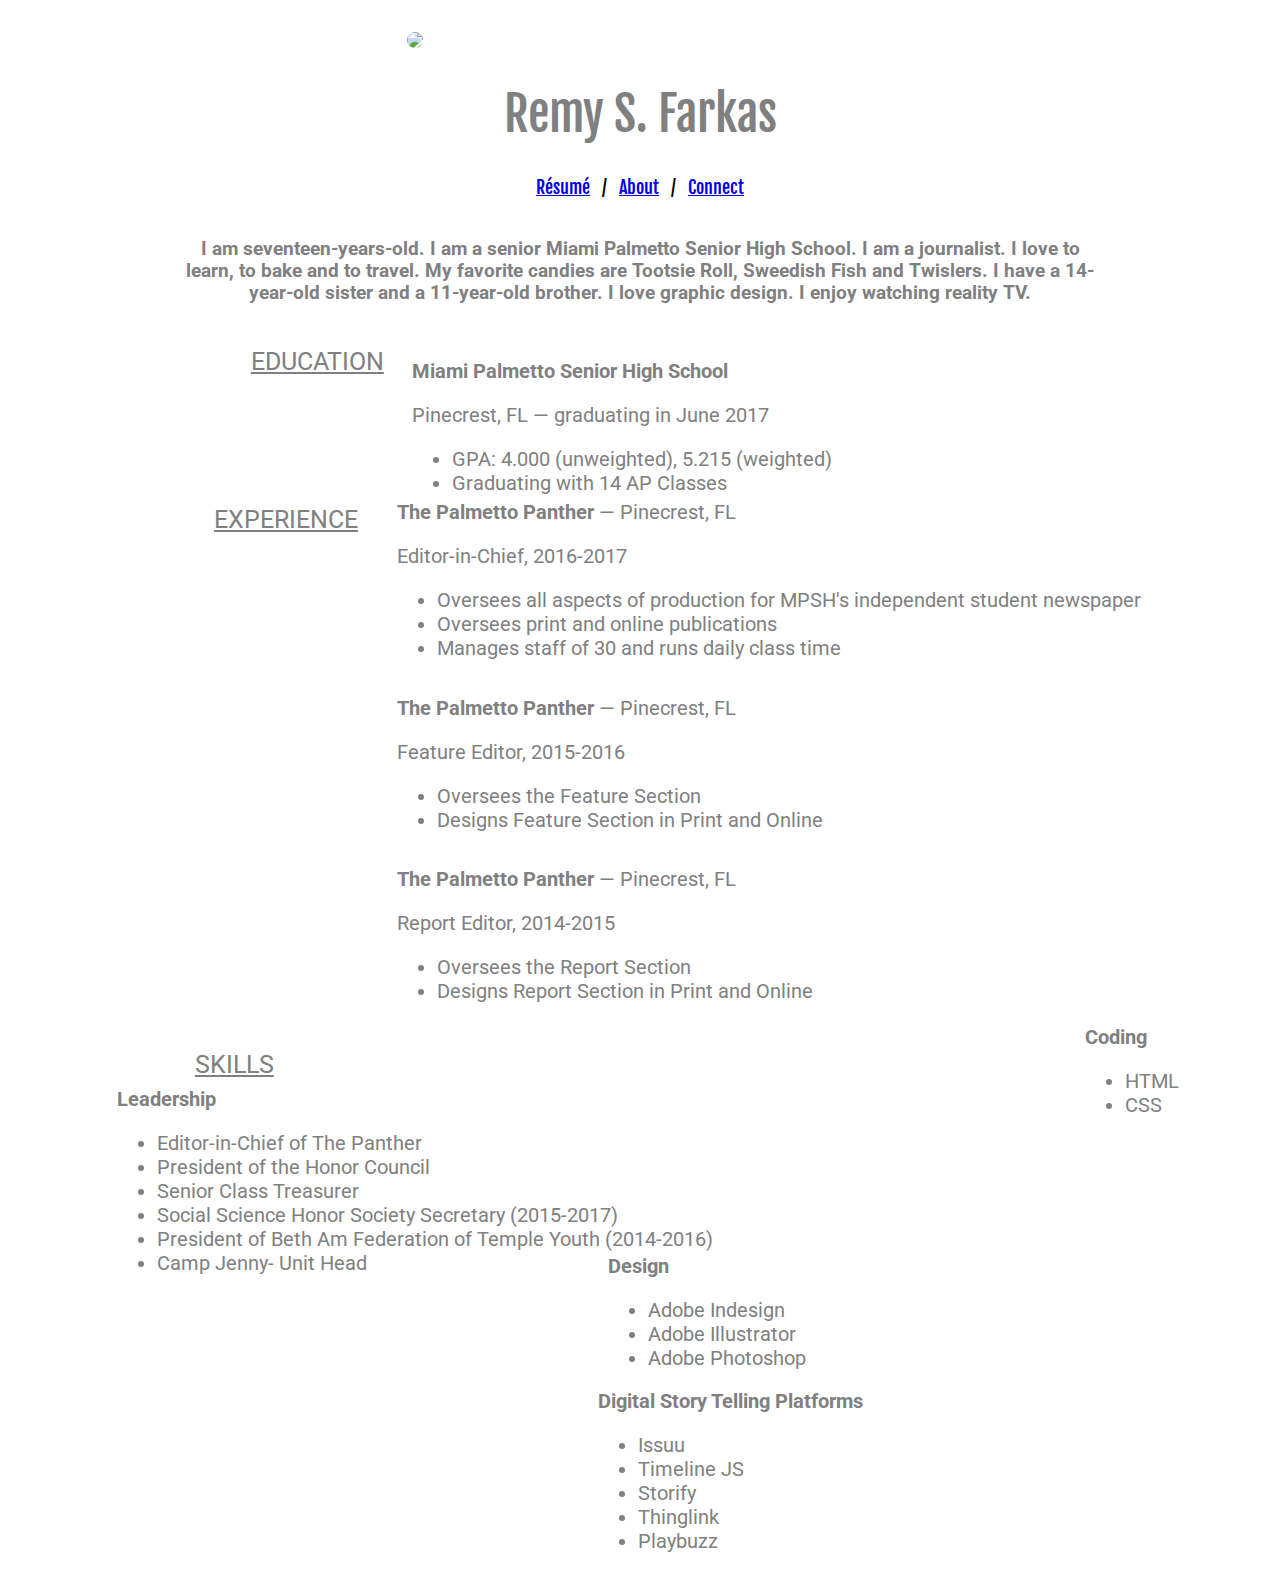
==== index.html @ 94163857 "asdf" ====
<!DOCTYPE html>
<html>
	<head>
    <link href='http://fonts.googleapis.com/css?family=Roboto:300' rel='stylesheet' type='text/css'>
    <link href='https://fonts.googleapis.com/css?family=Fjalla+One' rel='stylesheet' type='text/css'>
		<link type="text/css" rel="stylesheet" href="stylesheet.css" />
		<title>Remy</title>
		<img src="http://i346.photobucket.com/albums/p423/Remy423/remyfarkas_zps9f5fgdtp.jpg" width="100px" height="auto">
		<h1 align="center",\ style=>Remy S. Farkas</h1>
		<h2><a href="http://remy-farkas.github.io">R&eacute;sum&eacute;</a>&nbsp;&nbsp;&nbsp;/&nbsp;&nbsp;&nbsp;<a class="other" href="http://remy-farkas.github.io/About/">About</a>&nbsp;&nbsp;&nbsp;/&nbsp;&nbsp;&nbsp;<a class="other" href="http://remy-farkas.github.io/Contact/">Connect</a></h2></a></h2>
		<h3 align="center",\ style=>I am seventeen-years-old. I am a senior Miami Palmetto Senior High School. I am a journalist. I love to learn, to bake and to travel. My favorite candies are Tootsie Roll, Sweedish Fish and Twislers. I have a 14-year-old sister and a 11-year-old brother. I love graphic design. I enjoy watching reality TV.</h3>
	</head>
	<body>
		<div class="heading">EDUCATION</div>
		<div class="info">
			<p id="place"><b>Miami Palmetto Senior High School</b></p>
			<p id="bullets">
			Pinecrest, FL &mdash; graduating in June 2017</br>
			<ul>
				<li align="left">GPA:  4.000 (unweighted), 5.215 (weighted)</li>
				<li align="left">Graduating with 14 AP Classes</li>
			</ul>
			</p></div>
		<div class="head">EXPERIENCE</div>
		<div class="information">
			<p id="place"><b>The Palmetto Panther</b> &mdash; Pinecrest, FL</p>
			<p id="bullets">
			Editor-in-Chief, 2016-2017</br>
			<ul>
				<li align="left">Oversees all aspects of production for MPSH's independent student newspaper</li>
				<li align="left">Oversees print and online publications</li>
        		<li align="left">Manages  staff of 30 and runs  daily class time</li>
			</ul>
			</p></div>
<div class="feature">
			<p id="place"><b>The Palmetto Panther</b> &mdash; Pinecrest, FL</p>
			<p id="bullets">
			Feature Editor,  2015-2016</br>
			<ul>
				<li align="left">Oversees the Feature Section</li>
				<li align="left">Designs Feature Section in Print and Online</li>
			</ul>
			</p></div>
<div class="report">
			<p id="place"><b>The Palmetto Panther</b> &mdash; Pinecrest, FL</p>
			<p id="bullets">
			Report Editor,  2014-2015</br>
			<ul>
				<li align="left">Oversees the Report Section</li>
				<li align="left">Designs Report Section in Print and Online</li>
			</ul>
			</p></div>
<div class="head">SKILLS</div>
		<div class="leadership">
			<p id="place"><b>Leadership</b></p>
			<p id="bullets">
			<ul>
				<li align="left">Editor-in-Chief of The Panther</li>
        <li align="left">President of the Honor Council</li>
        <li align="left">Senior Class Treasurer</li>
        <li align="left">Social Science Honor Society Secretary (2015-2017)</li>
				<li align="left">President of Beth Am Federation of Temple Youth (2014-2016)</li>
        		<li align="left">Camp Jenny- Unit Head</li>
			</ul>
			</p></div>
		<div class="coding">
			<p id="place"><b>Coding</b></p>
			<p id="bullets">
			<ul>
				<li align="left">HTML</li>
        <li align="left">CSS</li>
			</ul>
			</p></div>
		<div class="design">
			<p id="place"><b>Design</b></p>
			<p id="bullets">
			<ul>
				<li align="left">Adobe Indesign</li>
        <li align="left">Adobe Illustrator</li>
        <li align="left">Adobe Photoshop</li>
			</ul>
			</p></div>
<div class="dstp">
			<p id="place"><b>Digital Story Telling Platforms</b></p>
			<p id="bullets">
			<ul>
				<li align="left">Issuu</li>
        <li align="left">Timeline JS</li>
        <li align="left">Storify</li>
        <li align="left">Thinglink</li>
				<li align="left">Playbuzz</li>
			</ul>
			</p></div>
	</body>
---- stylesheet.css ----
img {
  text-align: center;
  margin-right: auto;
  margin-left: 375px;
  border-radius: 50%;
  height:50px
  width:50px;
}
h2 {
	text-align: center;
	font-family: 'Fjalla One', sans-serif;
	font-weight: 350;
	font-size: 18px;
	margin-bottom: 40px;
}
body {
	padding: 24px;
}
head {
	font-family: 'Roboto', sans-serif;
	text-align: center;
}
h1 {
	text-align: center;
  font-family: 'Fjalla One', sans-serif;
  font-weight: 100;
  font-size:  48px;
  color: gray;
}
div {
	font-family:'Roboto', sans-serif;
	padding-top: 10px;
	text-align: 'center';
  	padding: 16px;
}
h3 {
  padding-left: 150px;
  padding-right: 150px;
  color: gray;
  font-family: 'Roboto', sans-serif;
}
.heading {
  text-align: left;
  font-family: 'Roboto', sans-serif;
  text-decoration: underline;
  padding-top: 2%;
  display: inline-block;
  float: left;
  padding-left:  18%;
  color: gray;
  font-size: 25px;
}
.info {
  font-family: 'Roboto', sans-serif;
  display: inline-block;
  float:  left;
  color:  gray;
  text-align:  center;
  padding-left: 1%;
  font-size: 20px;
}
.head {
  text-align: left;
  font-family: 'Roboto', sans-serif;
  text-decoration: underline;
  padding-top: 15%;
  display: inline-block;
  float: left;
  margin-left: -650px;
  color: gray;
  font-size: 25px;
  align: right;
}
.information {
  font-family: 'Roboto', sans-serif;
  margin-top: -5.5%;
  display: inline-block;
  float:  left;
  color:  gray;
  text-align:  center;
  padding-left: 30%;
  font-size: 20px;
}
#place {
  text-align: left;
}
#bullets {
  text-align: left;
}
.feature {
  font-family: 'Roboto', sans-serif;
  margin-top: -3%;
  display: inline-block;
  float: left;
  color: gray;
  text-align:  center;
  padding-left: 30%;
  font-size: 20px;
}
.report {
  font-family: 'Roboto', sans-serif;
  margin-top: -3%;
  display: inline-block;
  float: left;
  color: gray;
  text-align:  center;
  padding-left: 30%;
  font-size: 20px;
}
.leadership {
  font-family: 'Roboto', sans-serif;
  margin-top: 1%;
  display: inline-block;
  float: left;
  color: gray;
  text-align: center;
  margin-left: 69px;
  font-size: 20px;
}
.coding {
  font-family: 'Roboto', sans-serif;
  margin-top: -50px;
  display: inline-block;
  float: left;
  color: gray;
  text-align: center;
  margin-left: 28%;
  font-size: 20px;
}
.design {
  font-family: 'Roboto', sans-serif;
  margin-top: 65px;
  display: inline-block;
  float: left;
  color: gray;
  text-align: center;
  margin-left: -137px;
  font-size: 20px;
}
.dstp {
  font-family: 'Roboto', sans-serif;
  margin-top: 200px;
  display: inline-block;
  float: left;
  color: gray;
  text-align:  center;
  margin-left: -240px;
  font-size: 20px;
}
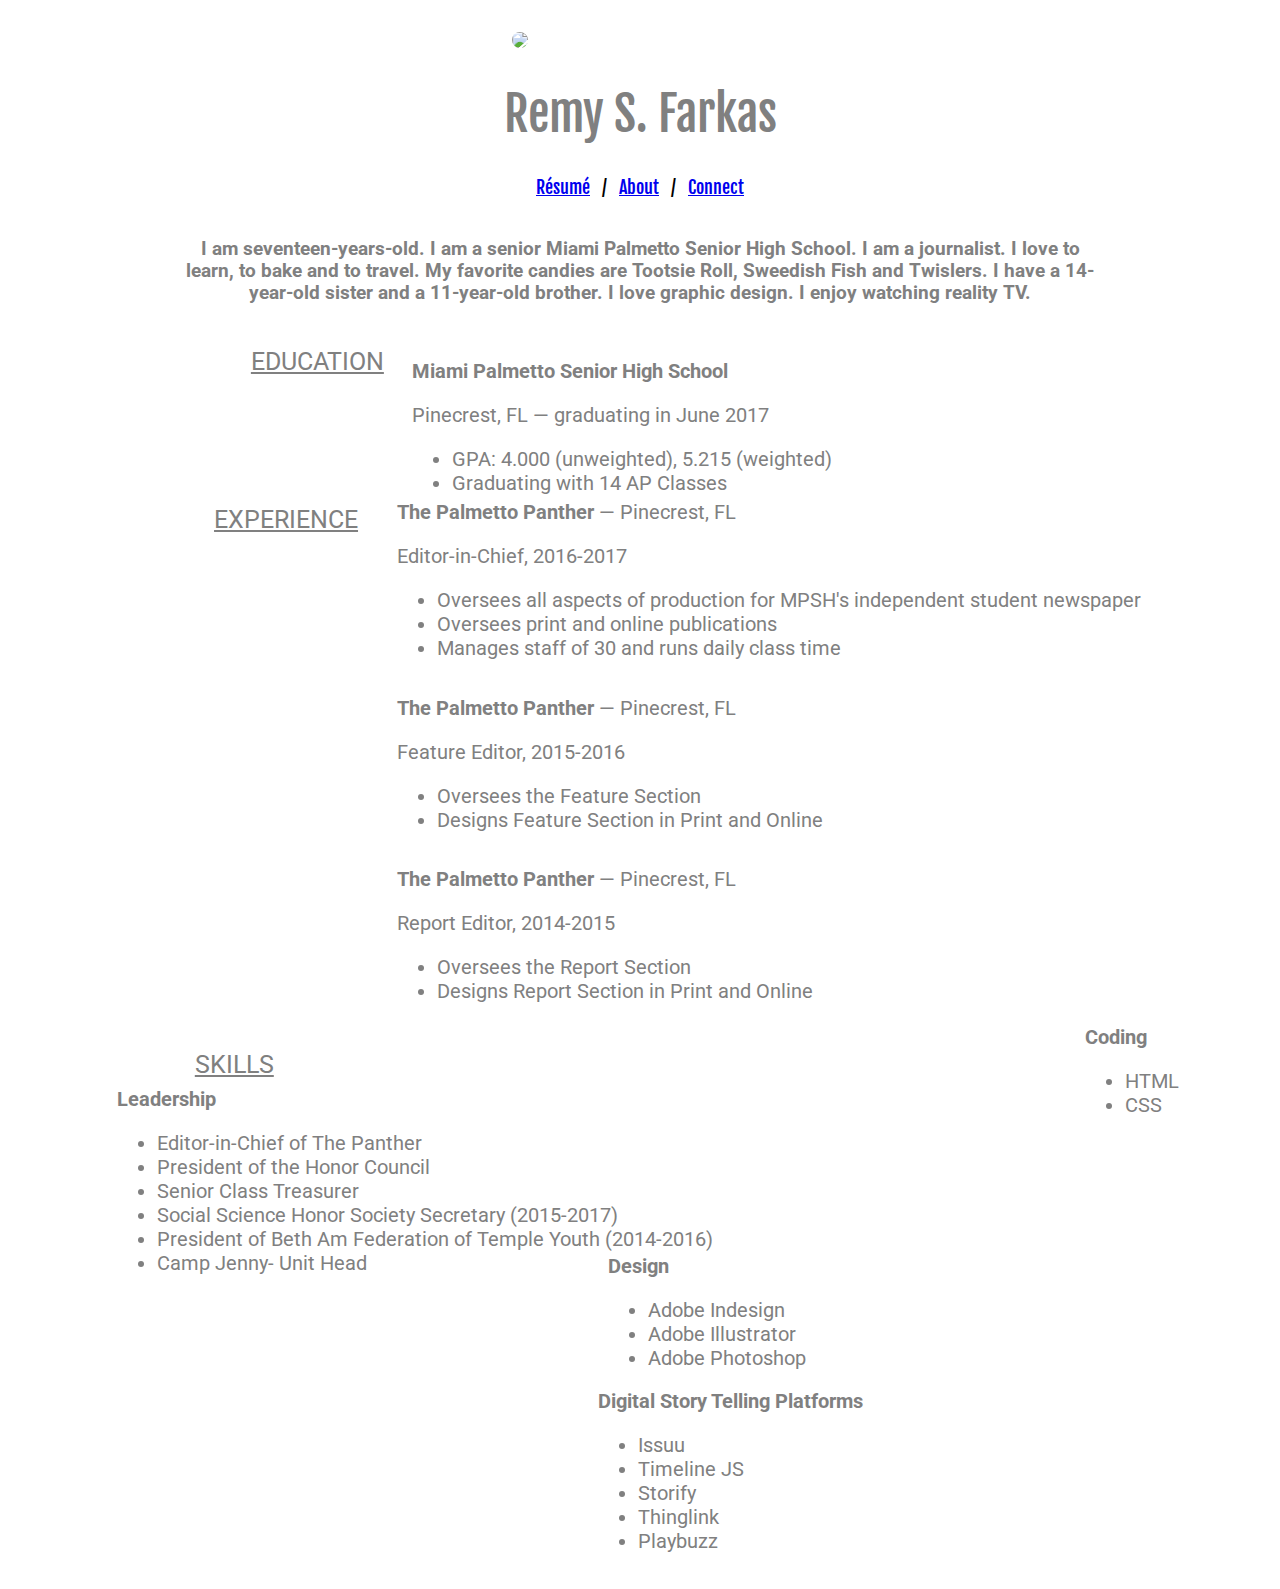
==== commit 4b9111f7: "sdf" ====
--- a/index.html
+++ b/index.html
@@ -5,9 +5,9 @@
     <link href='https://fonts.googleapis.com/css?family=Fjalla+One' rel='stylesheet' type='text/css'>
 		<link type="text/css" rel="stylesheet" href="stylesheet.css" />
 		<title>Remy</title>
-		<img src="http://i346.photobucket.com/albums/p423/Remy423/remyfarkas_zps9f5fgdtp.jpg" width="100px" height="auto">
+		<img src="http://i346.photobucket.com/albums/p423/Remy423/remyfarkas_zps9f5fgdtp.jpg" width="400px" height="auto">
 		<h1 align="center",\ style=>Remy S. Farkas</h1>
-		<h2><a href="http://remy-farkas.github.io">R&eacute;sum&eacute;</a>&nbsp;&nbsp;&nbsp;/&nbsp;&nbsp;&nbsp;<a class="other" href="http://remy-farkas.github.io/About/">About</a>&nbsp;&nbsp;&nbsp;/&nbsp;&nbsp;&nbsp;<a class="other" href="http://remy-farkas.github.io/Contact/">Connect</a></h2></a></h2>
+		<h2><a href="http://remy-farkas.github.io">R&eacute;sum&eacute;</a>&nbsp;&nbsp;&nbsp;/&nbsp;&nbsp;&nbsp;<a class="other" href="remy-farkas.github.io/about.html">About</a>&nbsp;&nbsp;&nbsp;/&nbsp;&nbsp;&nbsp;<a class="other" href="http://remy-farkas.github.io/Contact/">Connect</a></h2></a></h2>
 		<h3 align="center",\ style=>I am seventeen-years-old. I am a senior Miami Palmetto Senior High School. I am a journalist. I love to learn, to bake and to travel. My favorite candies are Tootsie Roll, Sweedish Fish and Twislers. I have a 14-year-old sister and a 11-year-old brother. I love graphic design. I enjoy watching reality TV.</h3>
 	</head>
 	<body>
--- a/stylesheet.css
+++ b/stylesheet.css
@@ -1,7 +1,7 @@
 img {
   text-align: center;
   margin-right: auto;
-  margin-left: 375px;
+  margin-left: 480px;
   border-radius: 50%;
   height:50px
   width:50px;
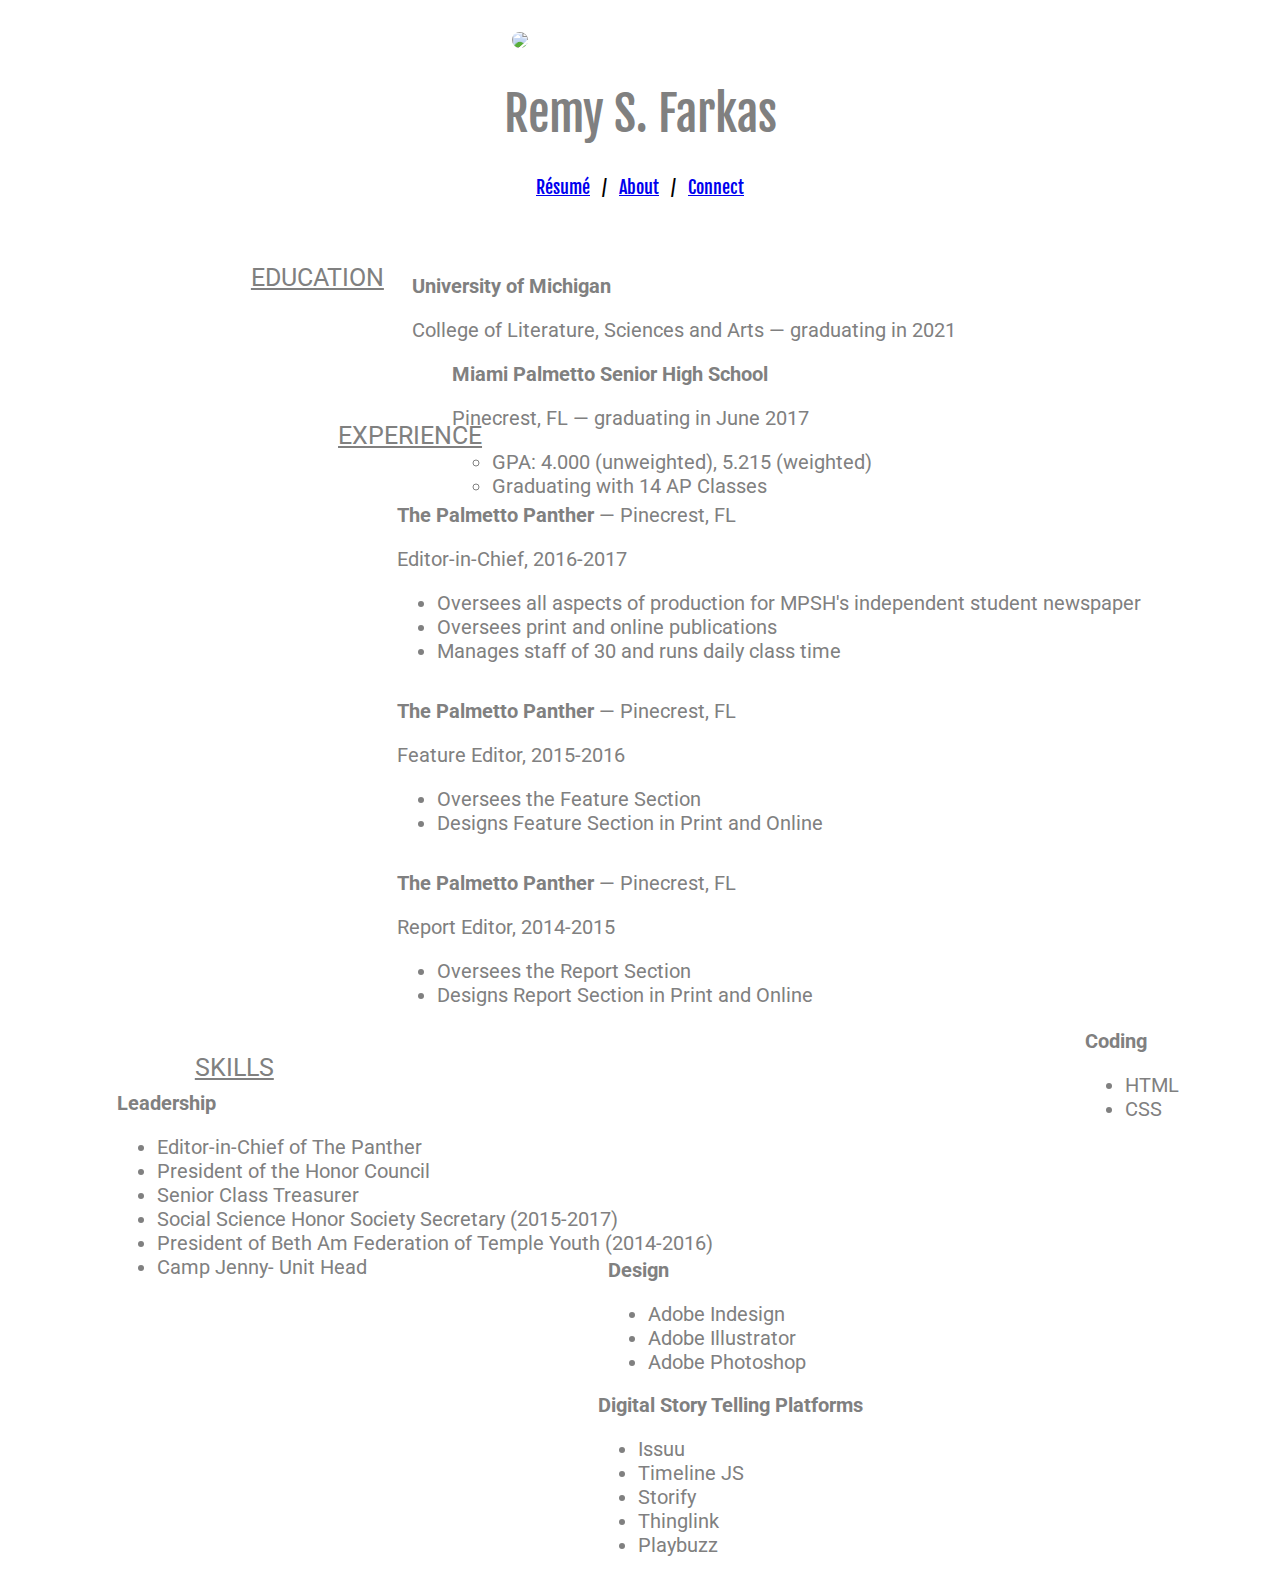
==== commit 15b5a577: "Update index.html" ====
--- a/index.html
+++ b/index.html
@@ -8,14 +8,18 @@
 		<img src="http://i346.photobucket.com/albums/p423/Remy423/remyfarkas_zps9f5fgdtp.jpg" width="400px" height="auto">
 		<h1 align="center",\ style=>Remy S. Farkas</h1>
 		<h2><a href="http://remy-farkas.github.io">R&eacute;sum&eacute;</a>&nbsp;&nbsp;&nbsp;/&nbsp;&nbsp;&nbsp;<a class="other" href="remy-farkas.github.io/about.html">About</a>&nbsp;&nbsp;&nbsp;/&nbsp;&nbsp;&nbsp;<a class="other" href="http://remy-farkas.github.io/Contact/">Connect</a></h2></a></h2>
-		<h3 align="center",\ style=>I am seventeen-years-old. I am a senior Miami Palmetto Senior High School. I am a journalist. I love to learn, to bake and to travel. My favorite candies are Tootsie Roll, Sweedish Fish and Twislers. I have a 14-year-old sister and a 11-year-old brother. I love graphic design. I enjoy watching reality TV.</h3>
+
 	</head>
 	<body>
 		<div class="heading">EDUCATION</div>
 		<div class="info">
+		<p id="place"><b>University of Michigan</b></p>
+			<p id="bullets">
+			College of Literature, Sciences and Arts &mdash; graduating in 2021</br>
+			<ul>
 			<p id="place"><b>Miami Palmetto Senior High School</b></p>
 			<p id="bullets">
-			Pinecrest, FL &mdash; graduating in June 2017</br>
+			Pinecrest, FL &mdash; graduating in June 2017</b>
 			<ul>
 				<li align="left">GPA:  4.000 (unweighted), 5.215 (weighted)</li>
 				<li align="left">Graduating with 14 AP Classes</li>
@@ -91,4 +95,4 @@
 				<li align="left">Playbuzz</li>
 			</ul>
 			</p></div>
-	</body>+	</body>
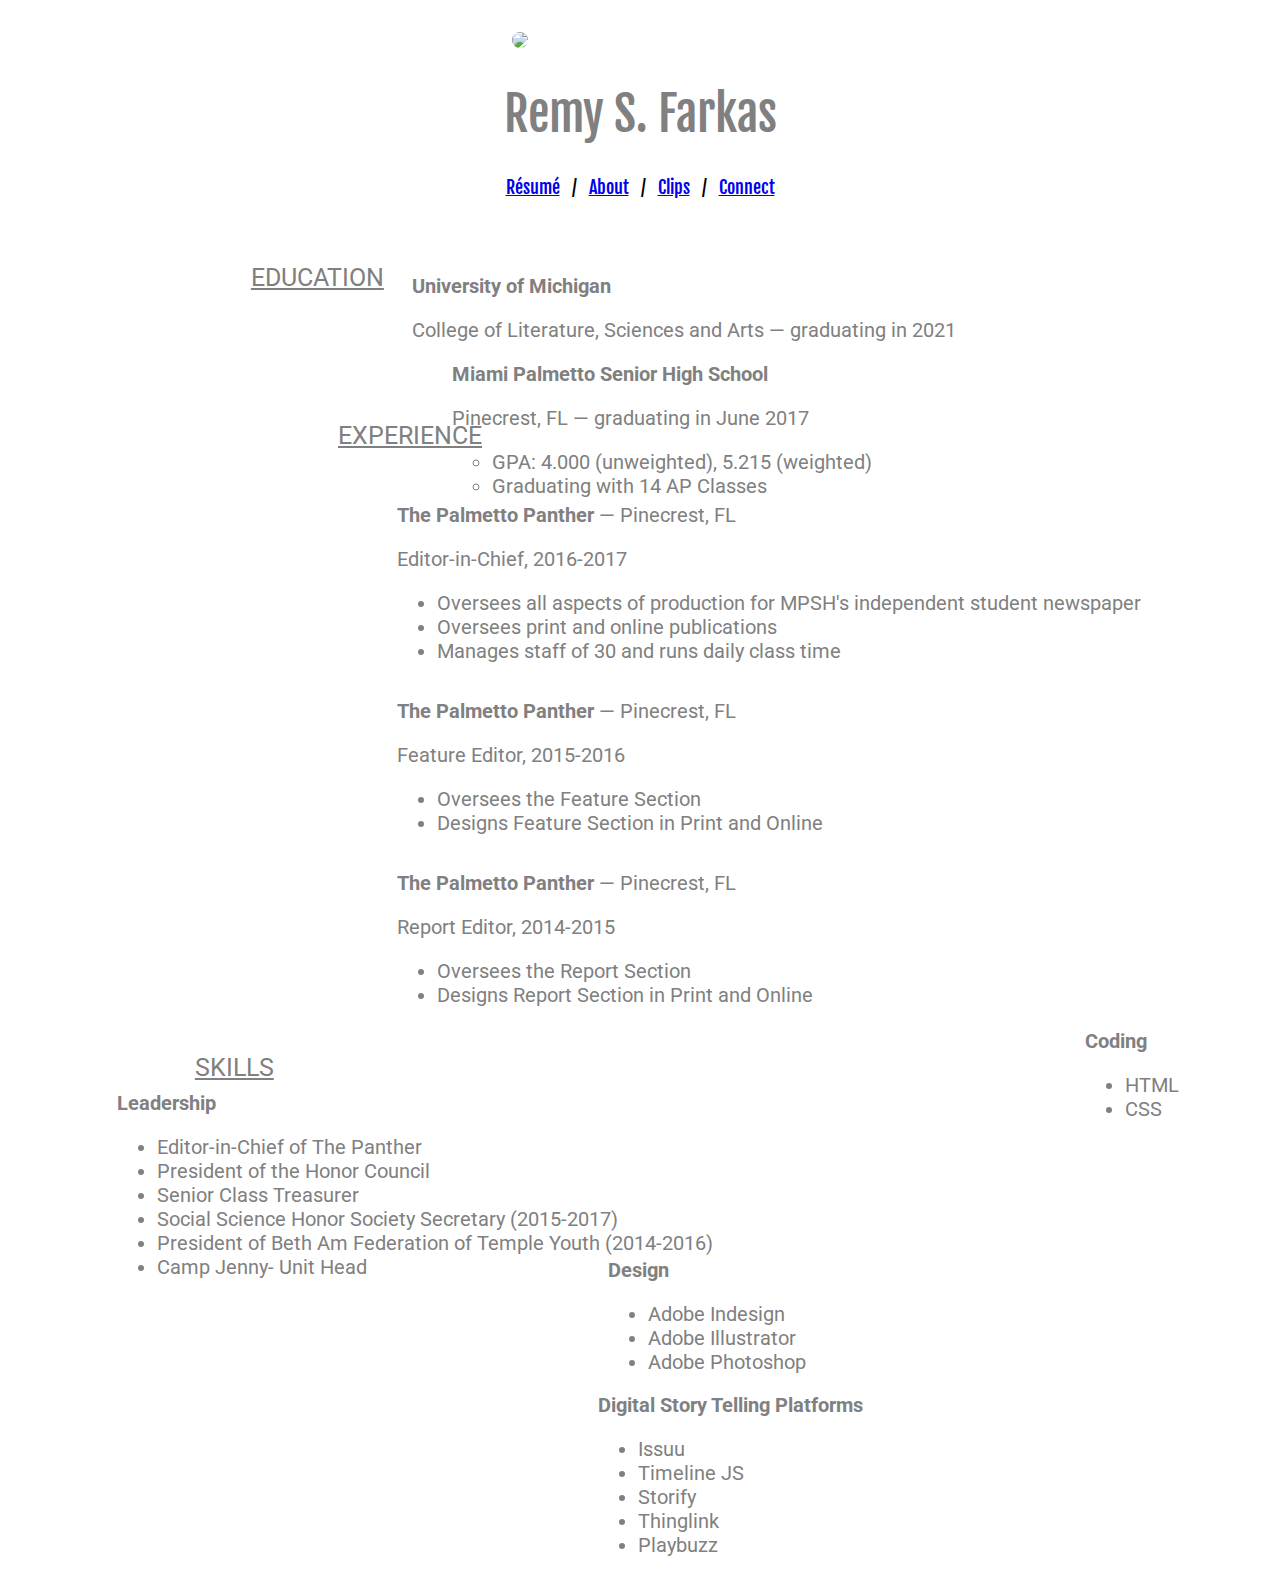
==== commit 54ab93a8: "Update index.html" ====
--- a/index.html
+++ b/index.html
@@ -7,7 +7,7 @@
 		<title>Remy</title>
 		<img src="http://i346.photobucket.com/albums/p423/Remy423/remyfarkas_zps9f5fgdtp.jpg" width="400px" height="auto">
 		<h1 align="center",\ style=>Remy S. Farkas</h1>
-		<h2><a href="http://remy-farkas.github.io">R&eacute;sum&eacute;</a>&nbsp;&nbsp;&nbsp;/&nbsp;&nbsp;&nbsp;<a class="other" href="remy-farkas.github.io/about.html">About</a>&nbsp;&nbsp;&nbsp;/&nbsp;&nbsp;&nbsp;<a class="other" href="http://remy-farkas.github.io/Contact/">Connect</a></h2></a></h2>
+		<h2><a href="http://remy-farkas.github.io">R&eacute;sum&eacute;</a>&nbsp;&nbsp;&nbsp;/&nbsp;&nbsp;&nbsp;<a class="other" href="remy-farkas.github.io/about.html">About</a>&nbsp;&nbsp;&nbsp;/&nbsp;&nbsp;&nbsp;<a href="http://remy-farkas.github.io/clips.html">Clips</a>&nbsp;&nbsp;&nbsp;/&nbsp;&nbsp;&nbsp;<a class="other" href="http://remy-farkas.github.io/Contact/">Connect</a></h2></a></h2>
 
 	</head>
 	<body>
